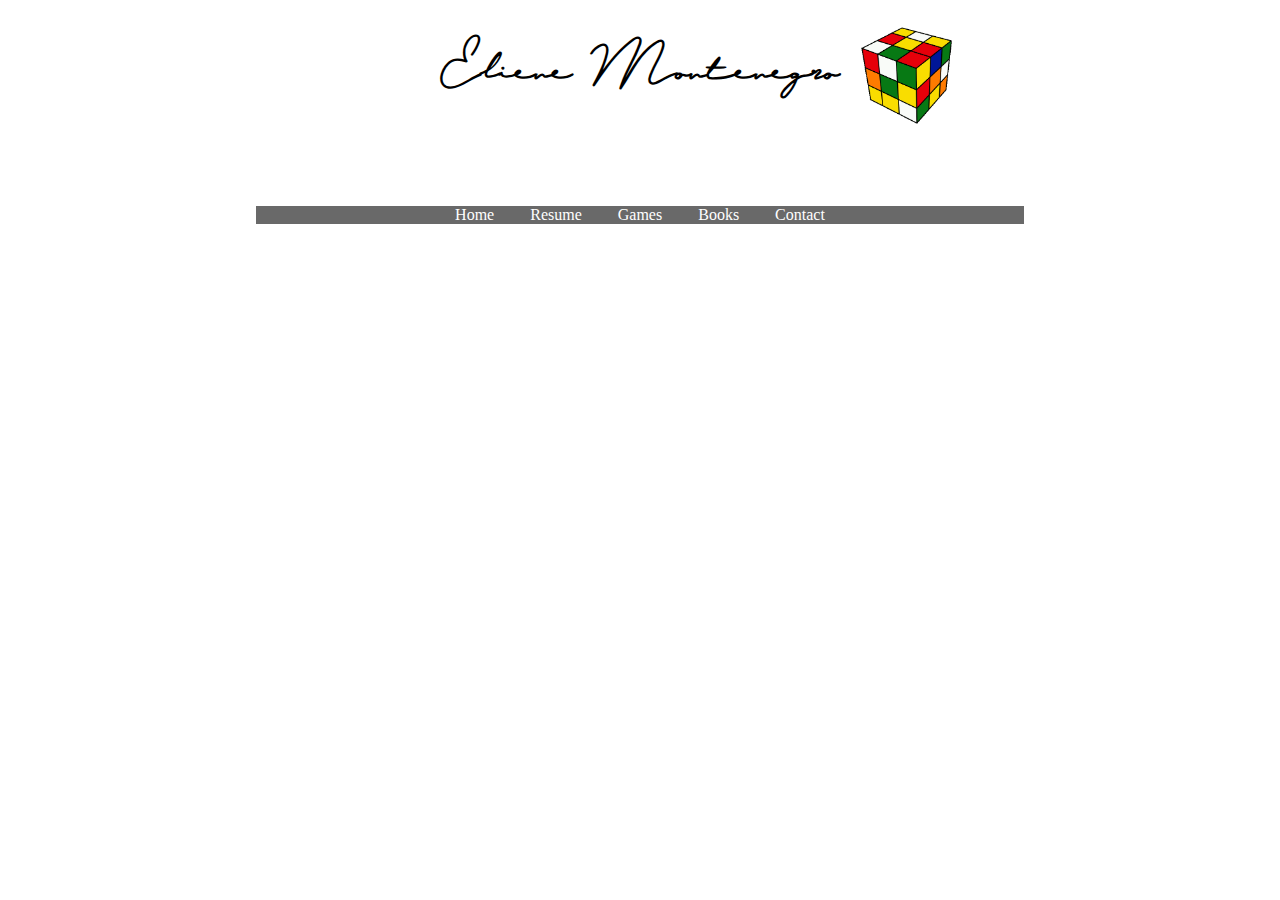
==== books.html @ d5ff8502 "yeah" ====
<!DOCTYPE html>
<html>
<head>
    <title>portfolio E.M.</title>
	<LINK href="style.css" rel="stylesheet" type="text/css">
</head>

<body>
    <h1 class="pages">Eliene Montenegro</h1>
 	
    <img id="pages" src="images/cube.gif" class="cubo">
    




    <ul id="pageX">
		<li><a href="index.html">Home</a></li>
		<li><a href="resume.html">Resume</a></li>
		<li><a href="games.html">Games</a></li>
		<li><a href="books.html">Books</a></li>
		<li><a href="contact.html">Contact</a></li>
	</ul>
</body>

</html>
---- style.css ----
* {
    margin:0px;
    padding:0px;
  }

@font-face {
    font-family: cursiva;
    src: url(Fontes/The\ Yoshi.ttf);
}

h1 {
    margin-top: 2%;
    text-align: center;
    font-family: cursiva;
    font-size: 200%;
}
.cubo {
    display: block;
    margin-left: auto;
    margin-right: auto;
}

ul {
    text-align: center;
    list-style-type: none;
    margin: 0;
    padding: 0;
    margin-top: 2%;
    margin-left: 20%;
    margin-right: 20%;
    overflow: hidden;
    background-color: dimgray;
  }

li {
    display: inline;}

li a{
    text-align: center;
    padding: 14px 16px;
    text-decoration: none;
    color: white;
}    

li a:hover {
    background-color: #111;
  }

/*pags extras */ 
#pages {
    float: right;
  border-radius: 4px;
  padding: 5px;
  width: 120px;
  margin-right: 24%;
  margin-top: -8%;
}
#pageX{
    margin-top:7%;
}
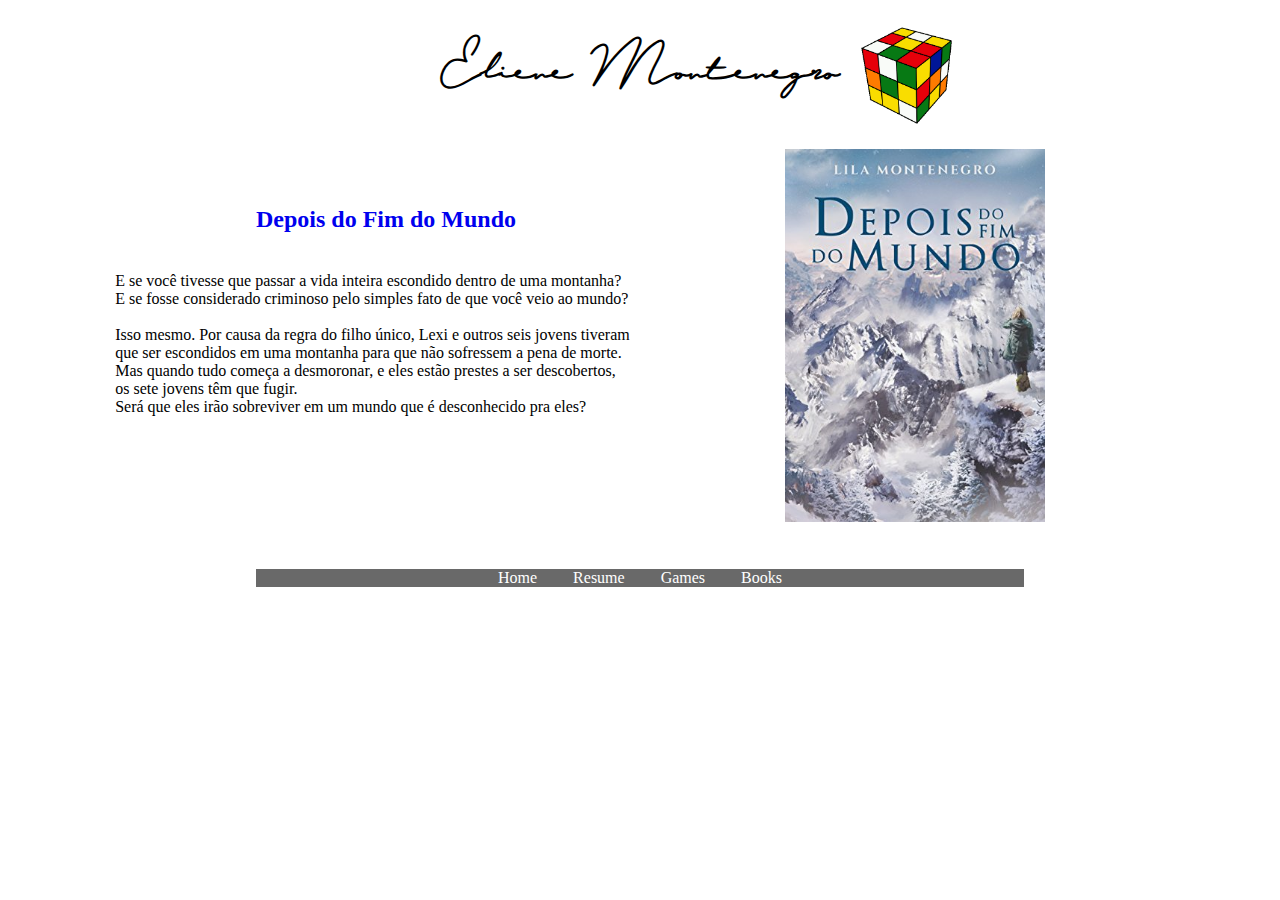
==== commit 0ecfc95e: "kinda done" ====
--- a/books.html
+++ b/books.html
@@ -10,16 +10,26 @@
  	
     <img id="pages" src="images/cube.gif" class="cubo">
     
+    <h2 class="dfm"><a href="https://www.amazon.com.br/Depois-Mundo-Trilogia-Novo-Livro-ebook/dp/B075QB32B9/ref=sr_1_2?__mk_pt_BR=%C3%85M%C3%85%C5%BD%C3%95%C3%91&crid=1SPJ9L6WLQZSA&keywords=depois+do+fim+do+mundo&qid=1581657129&sprefix=depois+do+fim+%2Caps%2C286&sr=8-2">Depois do Fim do Mundo</a></h2>
 
+    <img class="capa" src="images/livro.jpg">
 
+    <p class="sinopse">E se você tivesse que passar a vida inteira escondido dentro de uma montanha? <br>
+        E se fosse considerado criminoso pelo simples fato de que você veio ao mundo? <br>
+        <br>
+        Isso mesmo. Por causa da regra do filho único, Lexi e outros seis jovens tiveram <br>
+        que ser escondidos em uma montanha para que não sofressem a pena de morte. <br> 
+        Mas quando tudo começa a desmoronar, e eles estão prestes a ser descobertos, <br>
+        os sete jovens têm que fugir. <br>
+        Será que eles irão sobreviver em um mundo que é desconhecido pra eles?<br></p>
 
+  
 
     <ul id="pageX">
 		<li><a href="index.html">Home</a></li>
 		<li><a href="resume.html">Resume</a></li>
 		<li><a href="games.html">Games</a></li>
 		<li><a href="books.html">Books</a></li>
-		<li><a href="contact.html">Contact</a></li>
 	</ul>
 </body>
 
--- a/style.css
+++ b/style.css
@@ -57,4 +57,89 @@
 }
 #pageX{
     margin-top:7%;
-}+    margin-bottom: 2%;
+}
+h2{
+    list-style-type: none;
+    margin: 0;
+    padding: 0;
+    color:black;
+    
+}
+h2 a {
+    text-decoration: none;
+}
+
+/*resume*/
+.res{
+    margin-top: 7%;
+    margin-left: 35%;
+}
+.me{
+    float: right;
+    border-radius: 4px;
+    padding: 5px;
+    width: 220px;
+    margin-right: 25%;
+    margin-top: -8%;
+}
+.rest{
+    margin-top: 13%;
+    text-align: center;
+}
+
+/*books*/
+.dfm{
+    margin-top: 7%;
+    margin-left: 20%;
+}
+.sinopse {
+    margin-top: 3%;
+    margin-left: 9%;
+    margin-bottom: 12%;
+}
+.capa{
+    float: right;
+    border-radius: 4px;
+    padding: 5px;
+    width: 260px;
+    margin-right: 18%;
+    margin-top: -7%;
+}
+
+/*games*/
+.formigz{
+    margin-top: 7%;
+    margin-left: 30%;
+}
+.text1 {
+    margin-top: 3%;
+    margin-left: 15%;
+    margin-bottom: 2%;
+}
+.ants{
+    float: right;
+    border-radius: 4px;
+    padding: 5px;
+    width: 260px;
+    margin-right: 18%;
+    margin-top: -3%;
+}
+
+.peba{
+    margin-top: 7%;
+    margin-left: 30%;
+}
+.text2 {
+    margin-top: 3%;
+    margin-left: 15%;
+    margin-bottom: 2%;
+}
+.space{
+    float: right;
+    border-radius: 4px;
+    padding: 5px;
+    width: 260px;
+    margin-right: 18%;
+    margin-top: -3%;
+}
